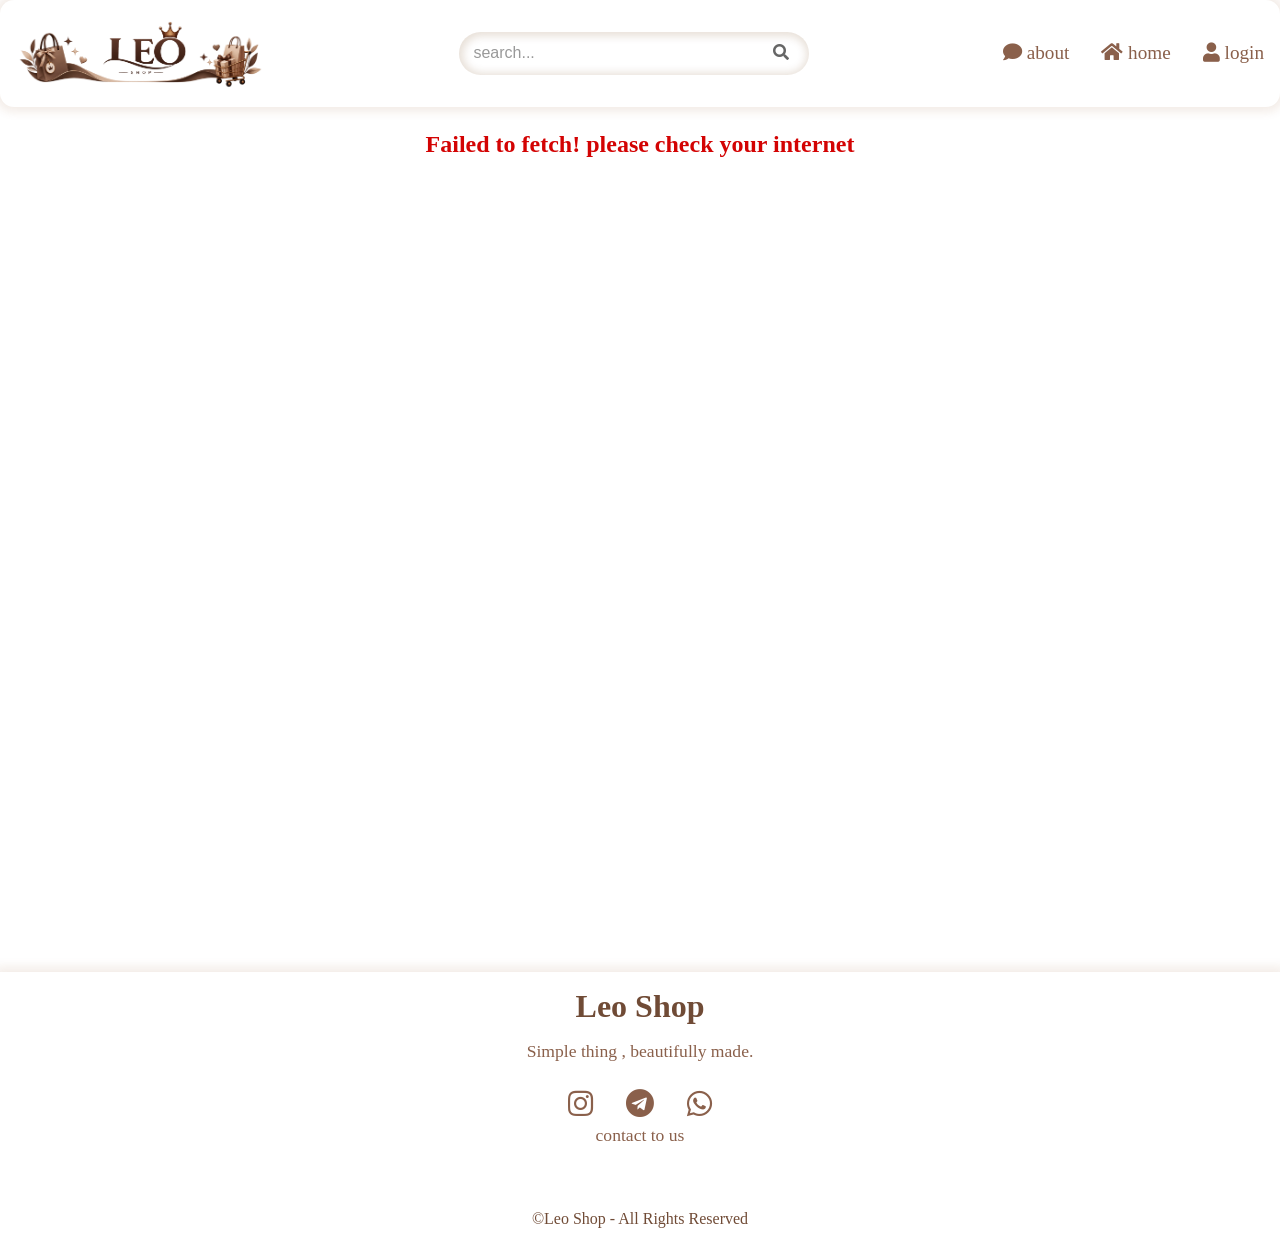
==== index.html @ a49585c4 "update first commit" ====
<!doctype html>
<html lang="en">
  <head>
    <meta charset="UTF-8" />
    <meta name="viewport" content="width=device-width, initial-scale=1.0" />
    <title>Leo Shop</title>
    <link rel="stylesheet" href="../css/style.css" />
    <link rel="stylesheet" href="../fontawesome/css/all-fonts.min.css" />
  </head>
  <body>
    <!-- header elements -->
    <header class="header">
      <nav class="nav-box">
        <a href="#"
          ><img src="../assets/icon.png" alt="icon" class="hero-icon"
        /></a>

        <div class="search-box">
          <input type="search" placeholder="search..." class="search-input" />
          <span class="search-icon">
            <i class="fa fa-search"></i>
          </span>
        </div>

        <ul class="header-list">
          <li class="header-item">
            <a href="">
              <i class="fa fa-solid fa-comment"></i>
              about
            </a>
          </li>

          <li class="header-item">
            <a href="">
              <i class="fa fa-solid fa-home"></i>
              home
            </a>
          </li>

          <li class="header-item">
            <a href="">
              <i class="fa fa-solid fa-user"></i>
              login
            </a>
          </li>
        </ul>

        <span class="burger-menu">
          <i class="fa fa-bars"></i>
        </span>

        <div class="wrapper"></div>
      </nav>
    </header>

    <main class="main">
      <div class="erro-load">
        <div class="loading-gif">
          <img
            src="../assets/Infinity@1x-1.0s-237px-237px.gif"
            alt="loading gif"
          />
        </div>
        <h2 class="error-text"></h2>
      </div>

      <div class="container"></div>
    </main>

    <footer class="footer">
      <div class="footer-details">
        <h2 class="footer-title">Leo Shop</h2>
        <p class="footer-descrip">Simple thing , beautifully made.</p>
        <div class="footer-icons">
          <a href="#" class="icon">
            <i class="fa fa-brands fa-instagram"></i>
          </a>
          <a href="#" class="icon">
            <i class="fa fa-brands fa-telegram"></i>
          </a>
          <a href="#" class="icon">
            <i class="fa fa-brands fa-whatsapp"></i>
          </a>
          <p class="contact-txt">contact to us</p>
        </div>
      </div>

      <p class="cioy-right-txt">&copy;Leo Shop - All Rights Reserved</p>
    </footer>

    <!-- link js -->

    <script src="../js/main.js"></script>
  </body>
</html>
---- css/style.css ----
* {
  margin: 0;
  padding: 0;
  box-sizing: border-box;
}

a {
  text-decoration: none;
  color: #8a604b;
}

ul {
  list-style: none;
}

/* header styles */

.header {
  position: fixed;
  width: 100%;
  top: 0;
  right: 0;
  left: 0;
  z-index: 999;
  background: #fff;
}

.header .nav-box {
  display: flex;
  padding: 0.6rem 1rem;
  align-items: center;
  justify-content: space-between;
  box-shadow: 0 0 10px 5px rgba(135, 69, 22, 0.1);
  border-radius: 14px;
}

/* responsive */

.header .nav-box .burger-menu {
  font-size: 1.5rem;
  color: #8a604b;
  display: none;
}

.header .nav-box .wrapper {
  display: none;
}

@media screen and (max-width: 920px) {
  .header .nav-box .burger-menu {
    display: block;
    cursor: pointer;
    z-index: 100;
  }

  .header .nav-box .header-list {
    height: 100vh;
    background: #d8b9a0;
    width: 50%;
    flex-direction: column;
    align-items: center;
    justify-content: center;
    position: fixed;
    top: 0;
    right: -100%;
    z-index: 50;
    transition: all 0.8s ease;
  }

  .header .nav-box .wrapper {
    display: block;
    width: 50%;
    height: 100vh;
    position: fixed;
    top: 0;
    left: -100%;
    backdrop-filter: blur(25px);
    transition: all 0.8s ease;
    z-index: 50;
  }

  /* open burger list */
  .header .nav-box.open-list .header-list {
    right: 0;
  }

  .header .nav-box.open-list .wrapper {
    left: 0;
  }
}

@media screen and (max-width: 680px) {
  .header .nav-box .search-box {
    max-width: 250px;
  }

  .header .nav-box .hero-icon {
    max-width: 150px;
  }
}

@media screen and (max-width: 520px) {
  .header .nav-box .search-box {
    max-width: 200px;
  }

  header .nav-box .hero-icon {
    width: 120px !important;
  }
}

@media screen and (max-width: 410px) {
  .header .nav-box .search-box {
    max-width: 180px;
  }

  header .nav-box .hero-icon {
    width: 100px !important;
  }
}

.header .nav-box .header-list {
  display: flex;
  gap: 2rem;
  font-size: 1.2rem;
  cursor: pointer;
}

.header .nav-box .hero-icon {
  width: 250px;
}

/* search box styles */

.header .nav-box .search-box {
  width: 350px;
  cursor: pointer;
  position: relative;
}

.header .nav-box .search-box .search-input {
  width: 100%;
  border-radius: 24px;
  padding: 14px;
  border: none;
  outline: none;
  box-shadow: inset 1px 1px 8px 3px rgba(108, 56, 1, 0.16);
}

.header .nav-box .search-box .search-input:focus {
  outline: 1px solid #8a604b;
  box-shadow: none;
}

.header .nav-box .search-box .search-input::placeholder {
  font-size: 1rem;
  color: #999;
}

.header .nav-box .search-box .search-icon {
  position: absolute;
  right: 20px;
  top: 50%;
  transform: translateY(-50%);
  color: #666;
}

.header .nav-box .search-box .search-icon:hover {
  color: #8a604b;
}

/* main  */

.main {
  padding-top: var(--header-height);
  margin-top: 1.5rem;
  min-height: 100vh;
}

.main .erro-load {
  display: flex;
  align-items: center;
  flex-direction: column;
  justify-content: center;
  color: rgb(211, 3, 3);
}

.main .container {
  flex-wrap: wrap;
  display: flex;
  justify-content: center;
}

.main .container .box-wrapper {
  position: relative;
  width: 22%;
  margin: 1rem 1rem;
}

.main .container .box-wrapper .box-item {
  --r: 20px; /* control the rounded part */
  --s: 40px; /* control the size of the cut */
  --a: 20deg; /* control the depth of the curvature */
  --p: 50%; /* control the position */

  aspect-ratio: 3/2;
  background: linear-gradient(-135deg, #f3e4d5, #d8b9a0, #d5b49c, #bd967d);
  border-radius: var(--r);
  --_m: calc(100% - var(--r)), #000 calc(100% - 1px), #0000;
  --_d: (var(--s) + var(--r)) * cos(var(--a));
  mask:
    radial-gradient(var(--r) at calc(var(--p) + var(--_d)) var(--_m)),
    radial-gradient(var(--r) at calc(var(--p) - var(--_d)) var(--_m)),
    radial-gradient(
        var(--s) at var(--p) calc(100% + sin(var(--a)) * var(--s)),
        #0000 100%,
        #000 calc(100% + 1px)
      )
      0 calc(var(--r) * (sin(var(--a)) - 1)) no-repeat,
    linear-gradient(
      90deg,
      #000 calc(var(--p) - var(--_d)),
      #0000 0 calc(var(--p) + var(--_d)),
      #000 0
    );

  padding: 14px;

  width: 100%;
}

@media screen and (max-width: 1111px) {
  .main .container .box-wrapper {
    width: 30%;
  }
}

@media screen and (max-width: 960px) {
  .main .container .box-wrapper {
    margin: 1rem 0.5rem;
  }
}

@media screen and (max-width: 800px) {
  .main .container .box-wrapper {
    width: 45%;
  }
}

@media screen and (max-width: 610px) {
  .main .container .box-wrapper {
    width: 80%;
  }
}

.main .box-wrapper .box-item .image {
  width: 100%;
  height: 200px;
  object-fit: contain;
}

.main .container .box-wrapper .box-item .details {
  display: flex;
  align-items: center;
  justify-content: space-between;
  margin-top: 10px;
  border-top: 1px solid #8a604b;
  padding-top: 5px;
  margin-bottom: 2.5rem;
  color: #8a604b;
}

.box-wrapper .box-item .details .price {
  font-size: 1.05rem;
  font-weight: bold;
}

.main .container .box-wrapper .cart-icon {
  position: absolute;
  left: 50%;
  bottom: 5px;
  transform: translateX(-50%);
  cursor: pointer;
  color: #8a604b;
  font-size: 22px;
  transition: all 0.3s;
}

.main .container .box-wrapper .cart-icon:hover {
  color: #704b36;
}

/* footer styles */

.footer {
  margin-top: 3rem;
  box-shadow: 0 0 10px 5px rgba(135, 69, 22, 0.1);
  text-align: center;
  padding: 1rem;
}

.footer .footer-details {
  margin-bottom: 4rem;
}

.footer .footer-details .footer-title {
  font-size: 2rem;
  color: #704b36;
  margin-bottom: 1rem;
}

.footer .footer-details .footer-descrip {
  color: #8a604b;
  margin-bottom: 1.6rem;
  font-size: 1.1rem;
}

.footer .footer-details .footer-icons {
  color: #8a604b;
  font-size: 1.8rem;
}

.footer .footer-details .footer-icons .icon {
  margin: 0 0.8rem;
}

.footer .footer-details .footer-icons .contact-txt {
  font-size: 1.1rem;
  margin-top: 0.3rem;
}

.footer .cioy-right-txt {
  color: #704b36;
}
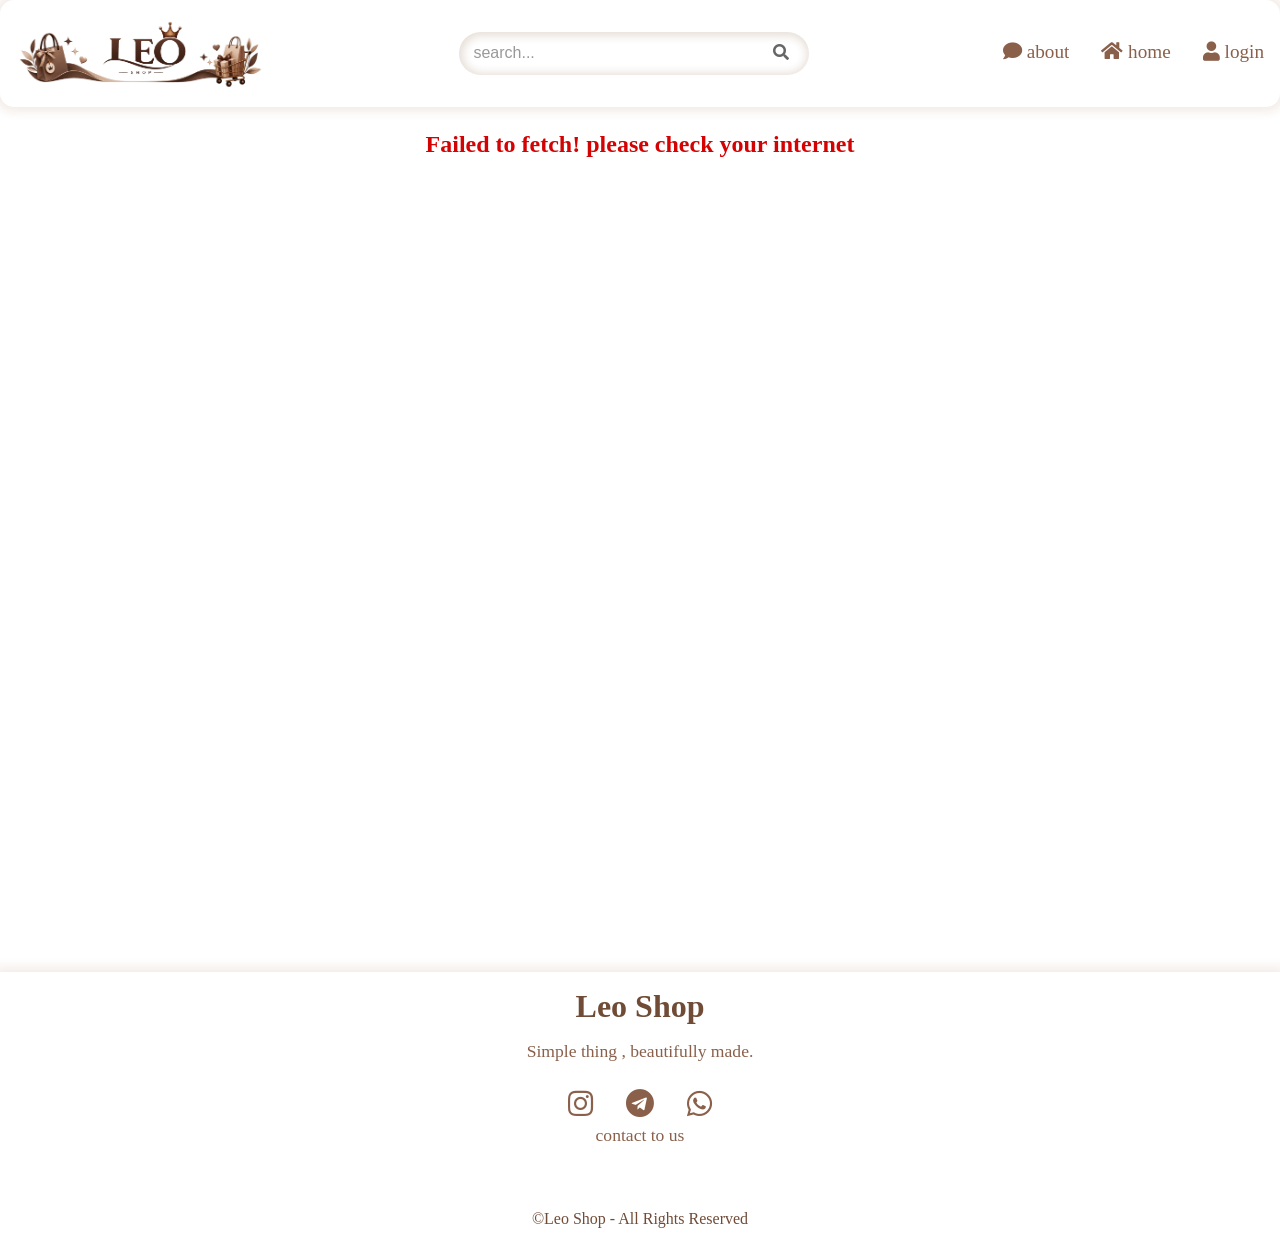
==== commit 11ea663c: "new Leo" ====
--- a/index.html
+++ b/index.html
@@ -4,16 +4,14 @@
     <meta charset="UTF-8" />
     <meta name="viewport" content="width=device-width, initial-scale=1.0" />
     <title>Leo Shop</title>
-    <link rel="stylesheet" href="../css/style.css" />
-    <link rel="stylesheet" href="../fontawesome/css/all-fonts.min.css" />
+    <link rel="stylesheet" href="./style.css" />
+    <link rel="stylesheet" href="./fontawesom/css/all-fonts.min.css" />
   </head>
   <body>
     <!-- header elements -->
     <header class="header">
       <nav class="nav-box">
-        <a href="#"
-          ><img src="../assets/icon.png" alt="icon" class="hero-icon"
-        /></a>
+        <a href="#"><img src="./icon.png" alt="icon" class="hero-icon" /></a>
 
         <div class="search-box">
           <input type="search" placeholder="search..." class="search-input" />
@@ -38,7 +36,7 @@
           </li>
 
           <li class="header-item">
-            <a href="">
+            <a href="./login.html">
               <i class="fa fa-solid fa-user"></i>
               login
             </a>
@@ -52,21 +50,18 @@
         <div class="wrapper"></div>
       </nav>
     </header>
-
+    <!-- main -->
     <main class="main">
       <div class="erro-load">
         <div class="loading-gif">
-          <img
-            src="../assets/Infinity@1x-1.0s-237px-237px.gif"
-            alt="loading gif"
-          />
+          <img src="./Infinity@1x-1.0s-237px-237px.gif" alt="loading gif" />
         </div>
         <h2 class="error-text"></h2>
       </div>
 
       <div class="container"></div>
     </main>
-
+    <!-- footer -->
     <footer class="footer">
       <div class="footer-details">
         <h2 class="footer-title">Leo Shop</h2>
@@ -90,6 +85,6 @@
 
     <!-- link js -->
 
-    <script src="../js/main.js"></script>
+    <script src="./main.js"></script>
   </body>
 </html>
--- a/style.css
+++ b/style.css
@@ -0,0 +1,352 @@
+* {
+  margin: 0;
+  padding: 0;
+  box-sizing: border-box;
+}
+
+a {
+  text-decoration: none;
+  color: #8a604b;
+}
+
+ul {
+  list-style: none;
+}
+
+/* header styles */
+
+.header {
+  position: fixed;
+  width: 100%;
+  top: 0;
+  right: 0;
+  left: 0;
+  z-index: 999;
+  background: #fff;
+}
+
+.header .nav-box {
+  display: flex;
+  padding: 0.6rem 1rem;
+  align-items: center;
+  justify-content: space-between;
+  box-shadow: 0 0 10px 5px rgba(135, 69, 22, 0.1);
+  border-radius: 14px;
+}
+
+.header .nav-box .header-list .header-item {
+  position: relative;
+  overflow: hidden;
+  padding-bottom: 2.5px;
+}
+
+.header .nav-box .header-list .header-item::after {
+  content: "";
+  position: absolute;
+  width: 100%;
+  height: 1.5px;
+  background: #8a604b;
+  left: -100%;
+  bottom: 0;
+  transition: all 0.4s;
+}
+
+.header .nav-box .header-list .header-item:hover::after {
+  left: 0;
+}
+
+/* responsive */
+
+.header .nav-box .burger-menu {
+  font-size: 1.5rem;
+  color: #8a604b;
+  display: none;
+}
+
+.header .nav-box .wrapper {
+  display: none;
+}
+
+@media screen and (max-width: 920px) {
+  .header .nav-box .burger-menu {
+    display: block;
+    cursor: pointer;
+    z-index: 100;
+  }
+
+  .header .nav-box .header-list {
+    height: 100vh;
+    background: #d8b9a0;
+    width: 50%;
+    flex-direction: column;
+    align-items: center;
+    justify-content: center;
+    position: fixed;
+    top: 0;
+    right: -100%;
+    z-index: 50;
+    transition: all 0.8s ease;
+  }
+
+  .header .nav-box .wrapper {
+    display: block;
+    width: 50%;
+    height: 100vh;
+    position: fixed;
+    top: 0;
+    left: -100%;
+    backdrop-filter: blur(25px);
+    transition: all 0.8s ease;
+    z-index: 50;
+  }
+
+  /* open burger list */
+  .header .nav-box.open-list .header-list {
+    right: 0;
+  }
+
+  .header .nav-box.open-list .wrapper {
+    left: 0;
+  }
+}
+
+@media screen and (max-width: 680px) {
+  .header .nav-box .search-box {
+    max-width: 250px;
+  }
+
+  .header .nav-box .hero-icon {
+    max-width: 150px;
+  }
+}
+
+@media screen and (max-width: 520px) {
+  .header .nav-box .search-box {
+    max-width: 200px;
+  }
+
+  header .nav-box .hero-icon {
+    width: 120px !important;
+  }
+}
+
+@media screen and (max-width: 410px) {
+  .header .nav-box .search-box {
+    max-width: 180px;
+  }
+
+  header .nav-box .hero-icon {
+    width: 100px !important;
+  }
+}
+
+.header .nav-box .header-list {
+  display: flex;
+  gap: 2rem;
+  font-size: 1.2rem;
+  cursor: pointer;
+}
+
+.header .nav-box .hero-icon {
+  width: 250px;
+}
+
+/* search box styles */
+
+.header .nav-box .search-box {
+  width: 350px;
+  cursor: pointer;
+  position: relative;
+}
+
+.header .nav-box .search-box .search-input {
+  width: 100%;
+  border-radius: 24px;
+  padding: 14px;
+  border: none;
+  outline: none;
+  box-shadow: inset 1px 1px 8px 3px rgba(108, 56, 1, 0.16);
+}
+
+.header .nav-box .search-box .search-input:focus {
+  outline: 1px solid #8a604b;
+  box-shadow: none;
+}
+
+.header .nav-box .search-box .search-input::placeholder {
+  font-size: 1rem;
+  color: #999;
+}
+
+.header .nav-box .search-box .search-icon {
+  position: absolute;
+  right: 20px;
+  top: 50%;
+  transform: translateY(-50%);
+  color: #666;
+}
+
+.header .nav-box .search-box .search-icon:hover {
+  color: #8a604b;
+}
+
+/* main  */
+
+.main {
+  padding-top: var(--header-height);
+  margin-top: 1.5rem;
+  min-height: 100vh;
+}
+
+.main .erro-load {
+  display: flex;
+  align-items: center;
+  flex-direction: column;
+  justify-content: center;
+  color: rgb(211, 3, 3);
+}
+
+.main .container {
+  flex-wrap: wrap;
+  display: flex;
+  justify-content: center;
+}
+
+.main .container .box-wrapper {
+  position: relative;
+  width: 22%;
+  margin: 1rem 1rem;
+}
+
+.main .container .box-wrapper .box-item {
+  --r: 20px; /* control the rounded part */
+  --s: 40px; /* control the size of the cut */
+  --a: 20deg; /* control the depth of the curvature */
+  --p: 50%; /* control the position */
+
+  aspect-ratio: 3/2;
+  background: linear-gradient(-135deg, #f3e4d5, #d8b9a0, #d5b49c, #bd967d);
+  border-radius: var(--r);
+  --_m: calc(100% - var(--r)), #000 calc(100% - 1px), #0000;
+  --_d: (var(--s) + var(--r)) * cos(var(--a));
+  mask:
+    radial-gradient(var(--r) at calc(var(--p) + var(--_d)) var(--_m)),
+    radial-gradient(var(--r) at calc(var(--p) - var(--_d)) var(--_m)),
+    radial-gradient(
+        var(--s) at var(--p) calc(100% + sin(var(--a)) * var(--s)),
+        #0000 100%,
+        #000 calc(100% + 1px)
+      )
+      0 calc(var(--r) * (sin(var(--a)) - 1)) no-repeat,
+    linear-gradient(
+      90deg,
+      #000 calc(var(--p) - var(--_d)),
+      #0000 0 calc(var(--p) + var(--_d)),
+      #000 0
+    );
+
+  padding: 14px;
+
+  width: 100%;
+}
+
+@media screen and (max-width: 1111px) {
+  .main .container .box-wrapper {
+    width: 30%;
+  }
+}
+
+@media screen and (max-width: 960px) {
+  .main .container .box-wrapper {
+    margin: 1rem 0.5rem;
+  }
+}
+
+@media screen and (max-width: 800px) {
+  .main .container .box-wrapper {
+    width: 45%;
+  }
+  .main .container .box-wrapper .box-item .details {
+    font-size: 0.8rem;
+  }
+}
+
+.main .box-wrapper .box-item .image {
+  width: 100%;
+  height: 200px;
+  object-fit: contain;
+}
+
+.main .container .box-wrapper .box-item .details {
+  display: flex;
+  align-items: center;
+  justify-content: space-between;
+  margin-top: 10px;
+  border-top: 1px solid #8a604b;
+  padding-top: 5px;
+  margin-bottom: 2.5rem;
+  color: #8a604b;
+}
+
+.box-wrapper .box-item .details .price {
+  font-size: 1.05rem;
+  font-weight: bold;
+}
+
+.main .container .box-wrapper .cart-icon {
+  position: absolute;
+  left: 50%;
+  bottom: 5px;
+  transform: translateX(-50%);
+  cursor: pointer;
+  color: #8a604b;
+  font-size: 22px;
+  transition: all 0.3s;
+}
+
+.main .container .box-wrapper .cart-icon:hover {
+  color: #704b36;
+}
+
+/* footer styles */
+
+.footer {
+  margin-top: 3rem;
+  box-shadow: 0 0 10px 5px rgba(135, 69, 22, 0.1);
+  text-align: center;
+  padding: 1rem;
+}
+
+.footer .footer-details {
+  margin-bottom: 4rem;
+}
+
+.footer .footer-details .footer-title {
+  font-size: 2rem;
+  color: #704b36;
+  margin-bottom: 1rem;
+}
+
+.footer .footer-details .footer-descrip {
+  color: #8a604b;
+  margin-bottom: 1.6rem;
+  font-size: 1.1rem;
+}
+
+.footer .footer-details .footer-icons {
+  color: #8a604b;
+  font-size: 1.8rem;
+}
+
+.footer .footer-details .footer-icons .icon {
+  margin: 0 0.8rem;
+}
+
+.footer .footer-details .footer-icons .contact-txt {
+  font-size: 1.1rem;
+  margin-top: 0.3rem;
+}
+
+.footer .cioy-right-txt {
+  color: #704b36;
+}
